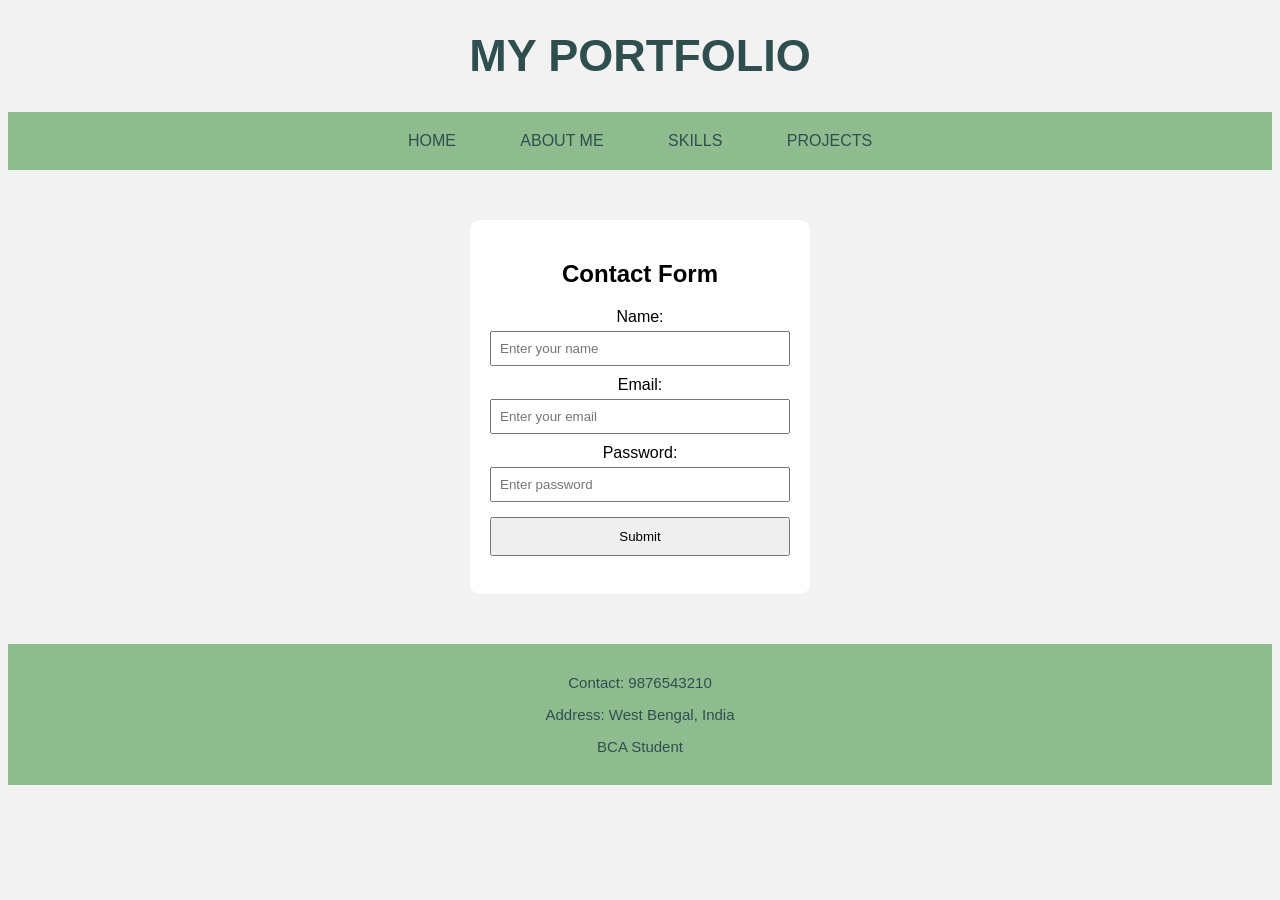
==== from.html @ efc485bc "initial commit" ====
<!DOCTYPE html>
<html lang="en">
<head>
    <meta charset="UTF-8">
    <meta name="viewport" content="width=device-width, initial-scale=1.0">
    <title>Contact Form</title>
    <link rel="stylesheet" href="style.css">
</head>

<body>

<h1>MY PORTFOLIO</h1>

<nav>
    <a href="index.html">HOME</a>
    <a href="index.html#ABOUT">ABOUT ME</a>
    <a href="index.html#SKILLS">SKILLS</a>
    <a href="index.html#PROJECTS">PROJECTS</a>
</nav>

<div class="form-box">

    <h2>Contact Form</h2>

    <form id="contactForm">

        <label>Name:</label>
        <input type="text" id="name" placeholder="Enter your name" required>

        <label>Email:</label>
        <input type="email" id="email" placeholder="Enter your email" required>

        <label>Password:</label>
        <input type="password" id="password" placeholder="Enter password" required>

        <button type="submit">Submit</button>

        <p id="output"></p>

    </form>

</div>

<footer>
    <p>Contact: 9876543210</p>
    <p>Address: West Bengal, India</p>
    <p>BCA Student</p>
</footer>

<script src="script1.js"></script>

</body>
</html>
---- style.css ----
body {
            background-color: gainsboro;
            text-align: center;
        }

        nav {
            background-color: darkseagreen;
            padding: 20px;
        }

        nav a {
            color: darkslategray;
            margin: 30px;
            text-decoration: none;
        }

        h1 {
            font-size: 45px;
            font-weight: bold;
            color: darkslategray;
        }

        p {
            font-size: 18px;
            color: darkslategray;
        }

        
        section{
            align-items: center;
            background-color: snow;
            max-width: 900px;
            padding: 30px;
            border-radius: 10px;
            margin: 60px auto;
            box-shadow: 0 3px 12px;
        }

        section h3 {
            margin-bottom: 10px;
            color: black;
            font-size: 24px;
        }
        section p {
            
            margin-bottom:8px;}


        

        footer {
            background-color: darkseagreen;
            padding: 15px;
            margin-top: 30px;
        }

        footer p {
            color: darkslategray;
            font-size: 15px;
        }

        body {
    font-family: Arial;
    background: #f2f2f2;
}

.form-box {
    width: 300px;
    margin: 50px auto;
    padding: 20px;
    background: white;
    border-radius: 10px;
}

h2 {
    text-align: center;
}

label {
    display: block;
    margin-top: 10px;
}

input {
    width: 100%;
    padding: 8px;
    margin-top: 5px;
    box-sizing: border-box;
}

button {
    width: 100%;
    padding: 10px;
    margin-top: 15px;
}
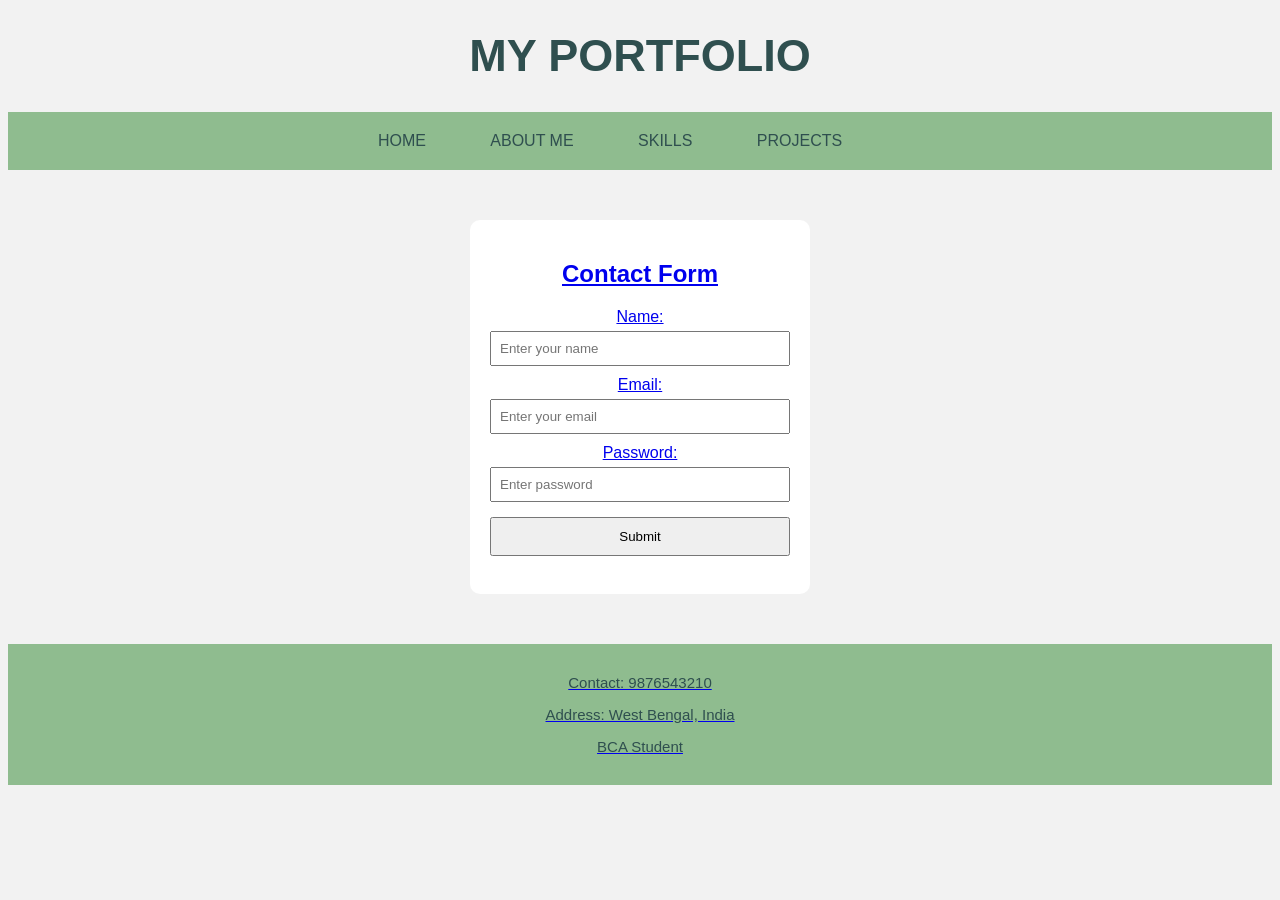
==== commit 87807b97: "Update from.html" ====
--- a/from.html
+++ b/from.html
@@ -17,6 +17,7 @@
     <a href="index.html#ABOUT">ABOUT ME</a>
     <a href="index.html#SKILLS">SKILLS</a>
     <a href="index.html#PROJECTS">PROJECTS</a>
+    <a href=CONTACTFROM</a>
 </nav>
 
 <div class="form-box">
@@ -51,4 +52,4 @@
 <script src="script1.js"></script>
 
 </body>
-</html>+</html>
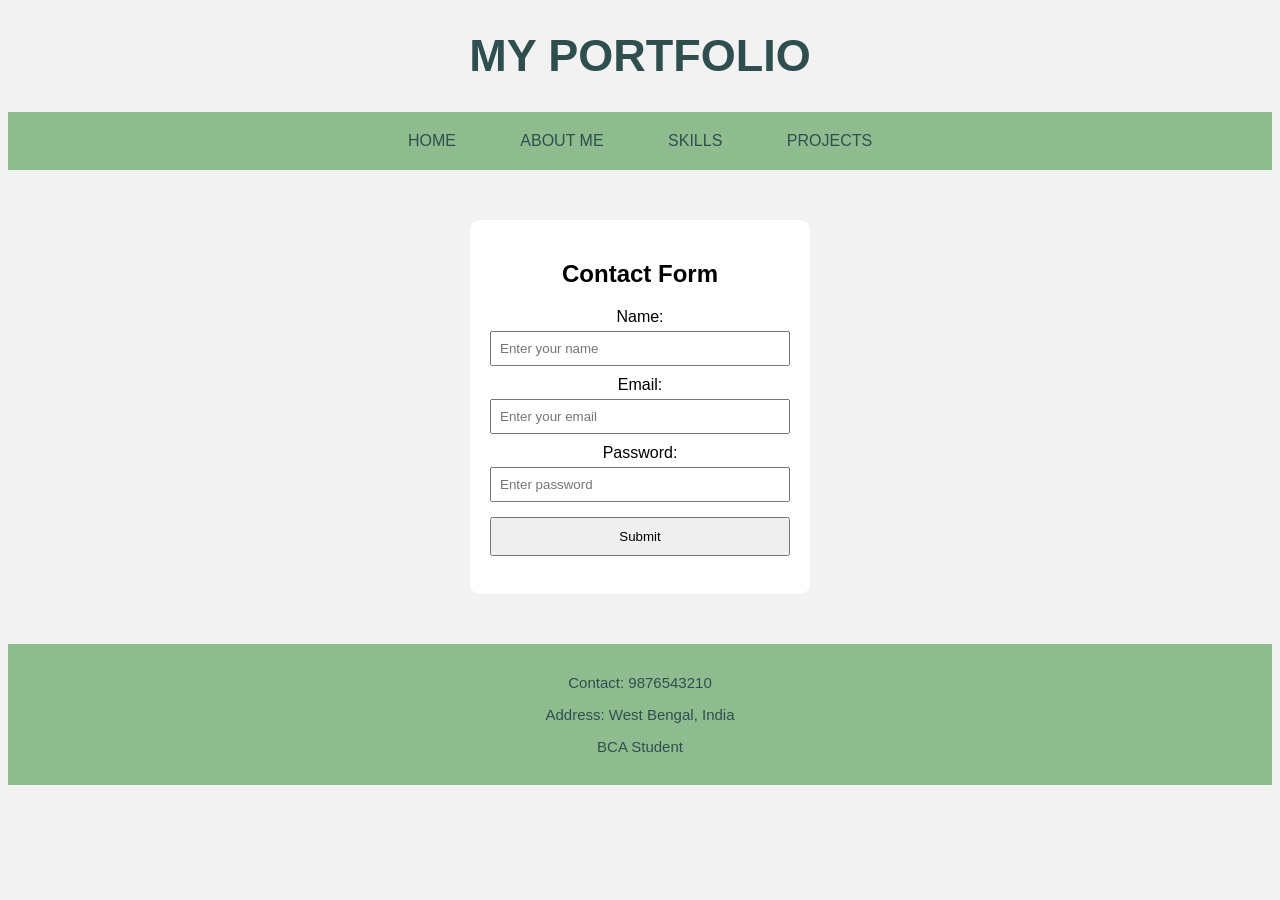
==== commit 4f407f47: "Update from.html" ====
--- a/from.html
+++ b/from.html
@@ -17,7 +17,6 @@
     <a href="index.html#ABOUT">ABOUT ME</a>
     <a href="index.html#SKILLS">SKILLS</a>
     <a href="index.html#PROJECTS">PROJECTS</a>
-    <a href=CONTACTFROM</a>
 </nav>
 
 <div class="form-box">
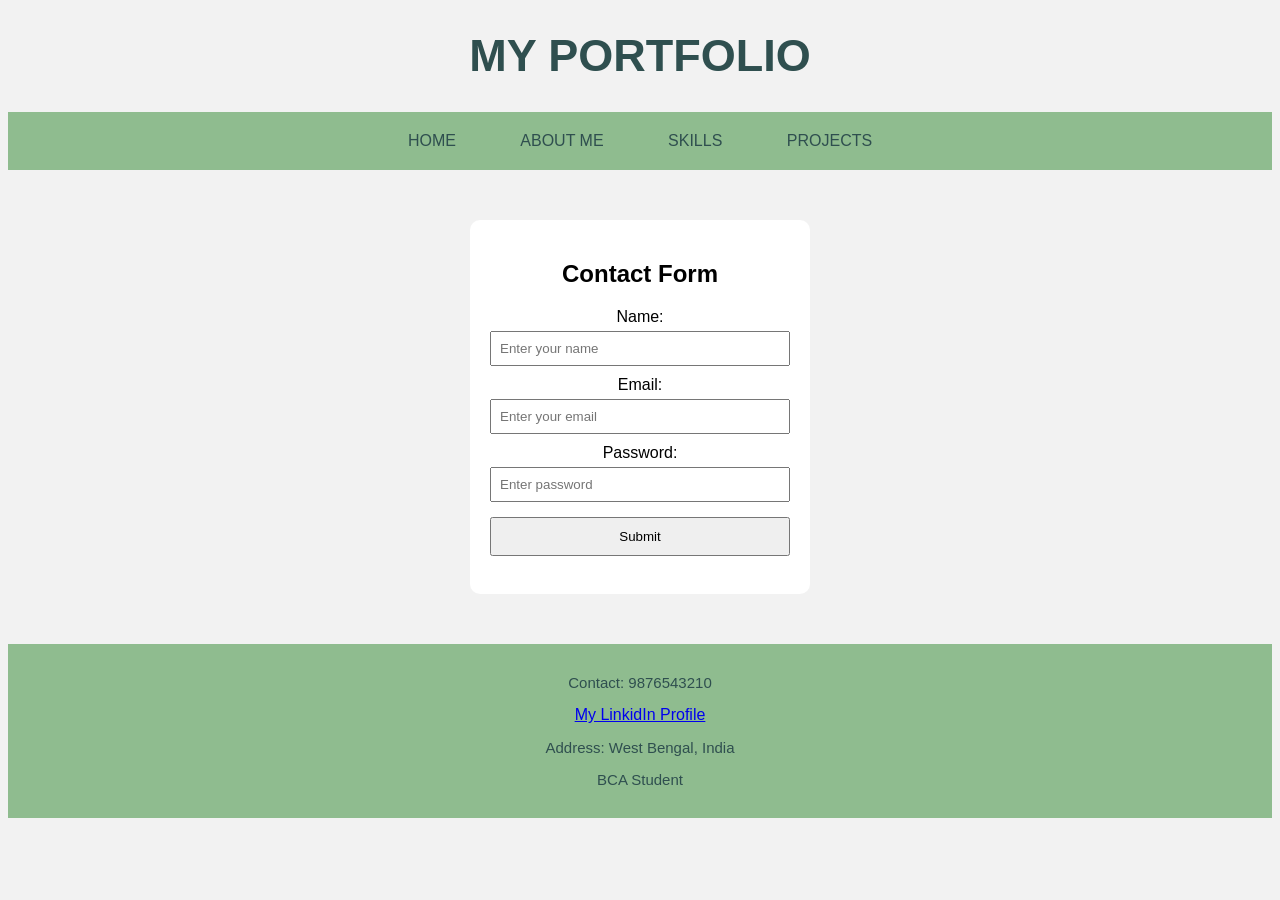
==== commit 905cc85c: "Update from.html" ====
--- a/from.html
+++ b/from.html
@@ -44,6 +44,7 @@
 
 <footer>
     <p>Contact: 9876543210</p>
+    <a href="https://www.linkedin.com/in/soumen-samanta-162751328?utm_source=share_via&utm_content=profile&utm_medium=member_android">My LinkidIn Profile</a>
     <p>Address: West Bengal, India</p>
     <p>BCA Student</p>
 </footer>
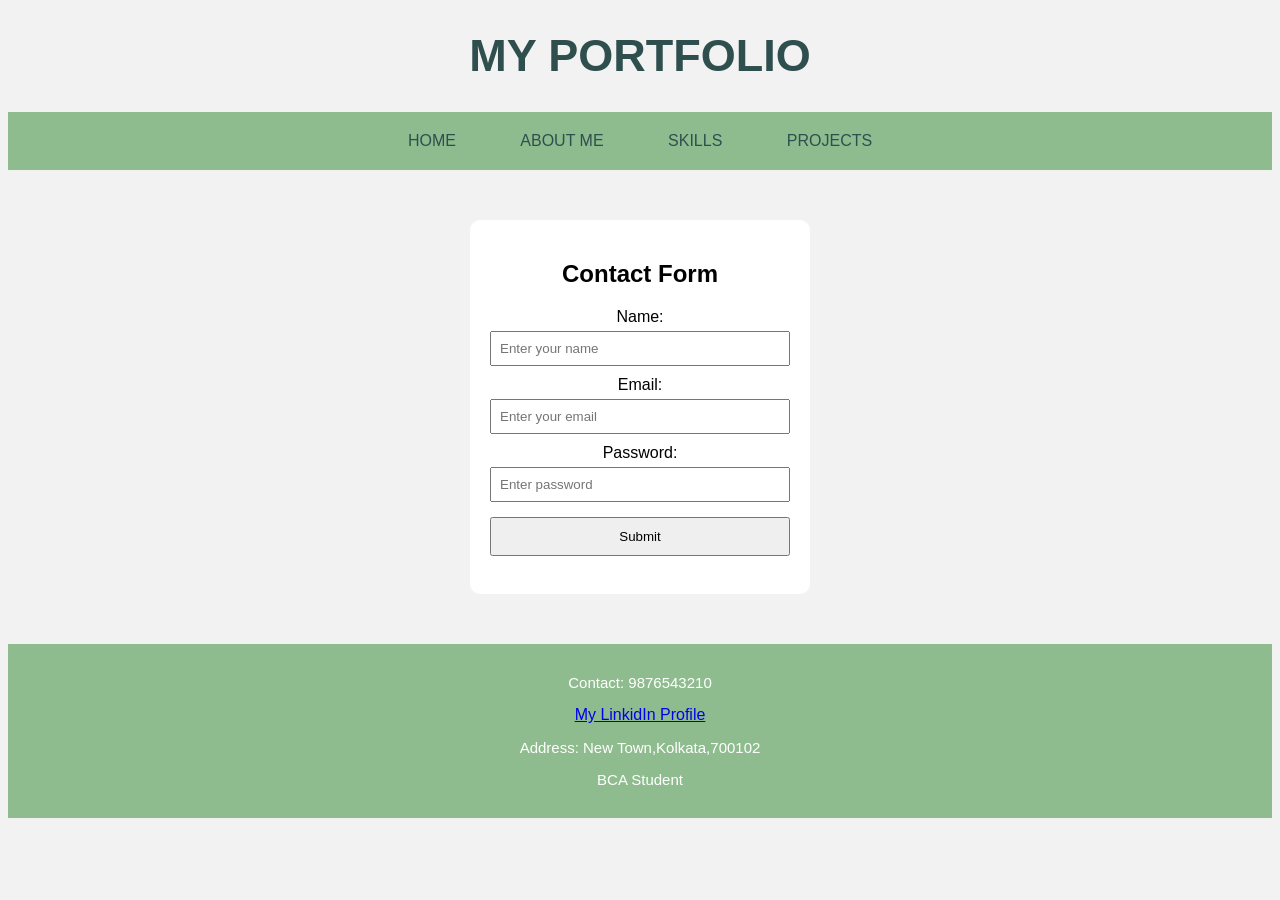
==== commit 7f77f9ae: "Update from.html" ====
--- a/from.html
+++ b/from.html
@@ -45,7 +45,7 @@
 <footer>
     <p>Contact: 9876543210</p>
     <a href="https://www.linkedin.com/in/soumen-samanta-162751328?utm_source=share_via&utm_content=profile&utm_medium=member_android">My LinkidIn Profile</a>
-    <p>Address: West Bengal, India</p>
+    <p>Address: New Town,Kolkata,700102</p>
     <p>BCA Student</p>
 </footer>
 
--- a/style.css
+++ b/style.css
@@ -58,7 +58,7 @@
         }
 
         footer p {
-            color: darkslategray;
+            color: white;
             font-size: 15px;
         }
 
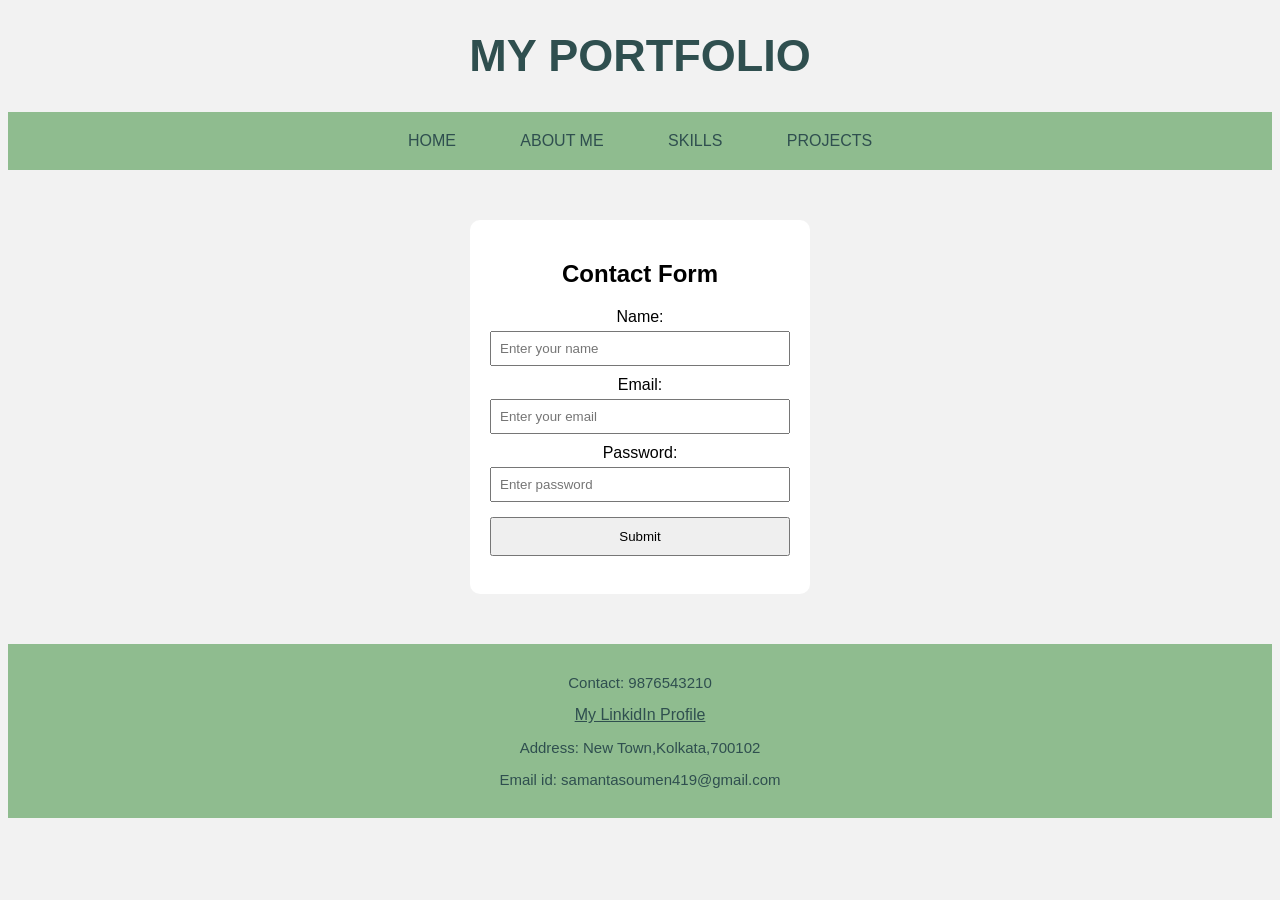
==== commit a6c9c661: "Update from.html" ====
--- a/from.html
+++ b/from.html
@@ -46,7 +46,7 @@
     <p>Contact: 9876543210</p>
     <a href="https://www.linkedin.com/in/soumen-samanta-162751328?utm_source=share_via&utm_content=profile&utm_medium=member_android">My LinkidIn Profile</a>
     <p>Address: New Town,Kolkata,700102</p>
-    <p>BCA Student</p>
+    <p>Email id: samantasoumen419@gmail.com</p>
 </footer>
 
 <script src="script1.js"></script>
--- a/style.css
+++ b/style.css
@@ -58,9 +58,12 @@
         }
 
         footer p {
-            color: white;
+            color: darkslategray;
             font-size: 15px;
         }
+footer a {
+       color: darkslategray;
+}
 
         body {
     font-family: Arial;
